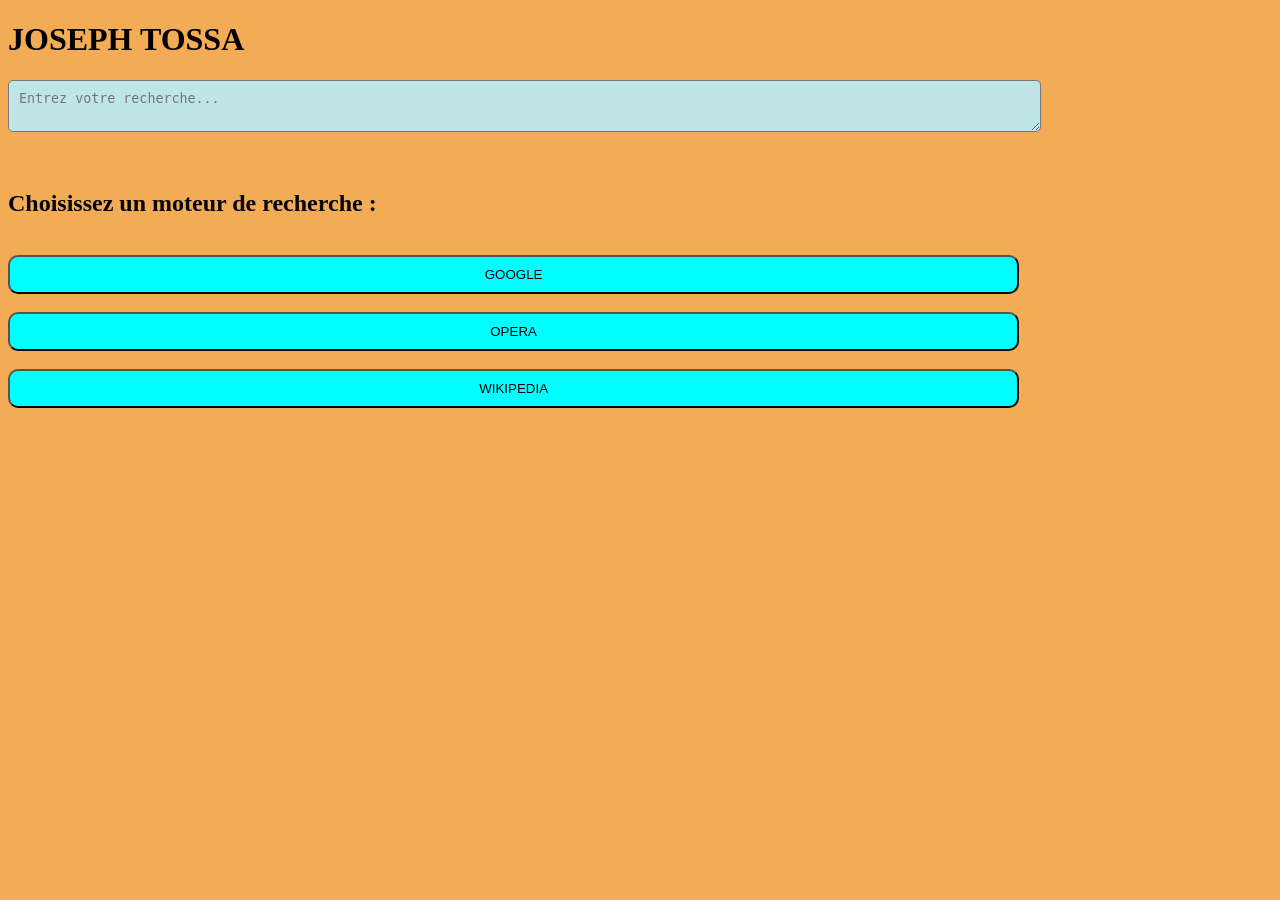
==== index.html @ fb7bae7d "Rename Navextension.html to index.html" ====
<!DOCTYPE html>
<!--[if lt IE 7]>      <html class="no-js lt-ie9 lt-ie8 lt-ie7"> <![endif]-->
<!--[if IE 7]>         <html class="no-js lt-ie9 lt-ie8"> <![endif]-->
<!--[if IE 8]>         <html class="no-js lt-ie9"> <![endif]-->
<!--[if gt IE 8]>      <html class="no-js"> <!--<![endif]-->
<html>
    <head>
        <meta charset="utf-8">
        <meta http-equiv="X-UA-Compatible" content="IE=edge">
        <title>Navig-extension</title>
        <meta name="description" content="">
        <meta name="viewport" content="width=device-width, initial-scale=1">
        <link rel="stylesheet" href="Navextension.css">
    </head>
    <body>
        <!--[if lt IE 7]>
            <p class="browsehappy">You are using an <strong>outdated</strong> browser. Please <a href="#">upgrade your browser</a> to improve your experience.</p>
        <![endif]-->

        <p><h1>JOSEPH TOSSA</h1></p>
        
        <div id="formulaire_recherche">
            <form action="post" method="traitement.php" id="formulaire">
                <p id="champ_rech">
                    <label for="recherche"></label>
                    <textarea name="recherche" id="recherche" placeholder="Entrez votre recherche..."></textarea>
                </p>
            </form><br>
            <p><h2>Choisissez un moteur de recherche :</h2></p><br>
            <button id="google_rech">GOOGLE</button><br><br>
            <BUTTON id="opera_rech">OPERA</BUTTON><br><br>
            <button id="wikipedia_rech">WIKIPEDIA</button>
        </div>
        
        <script src="Navextension.js" async defer></script>
    </body>
</html>
---- Navextension.css ----
body
{
    background-color: rgb(243, 172, 85);
}

#google_rech
{
    background-color: aqua;
    padding: 10px;
    width: 80%;
    border-radius: 10px;
}

#opera_rech
{
    background-color: aqua;
    padding: 10px;
    width: 80%;
    border-radius: 10px;
}

#wikipedia_rech
{
    background-color: aqua;
    padding: 10px;
    width: 80%;
    border-radius: 10px;
}

#recherche
{
    background-color: rgb(191, 230, 230);
    border-radius: 5px;
    padding: 10px;
    width: 80%;
}
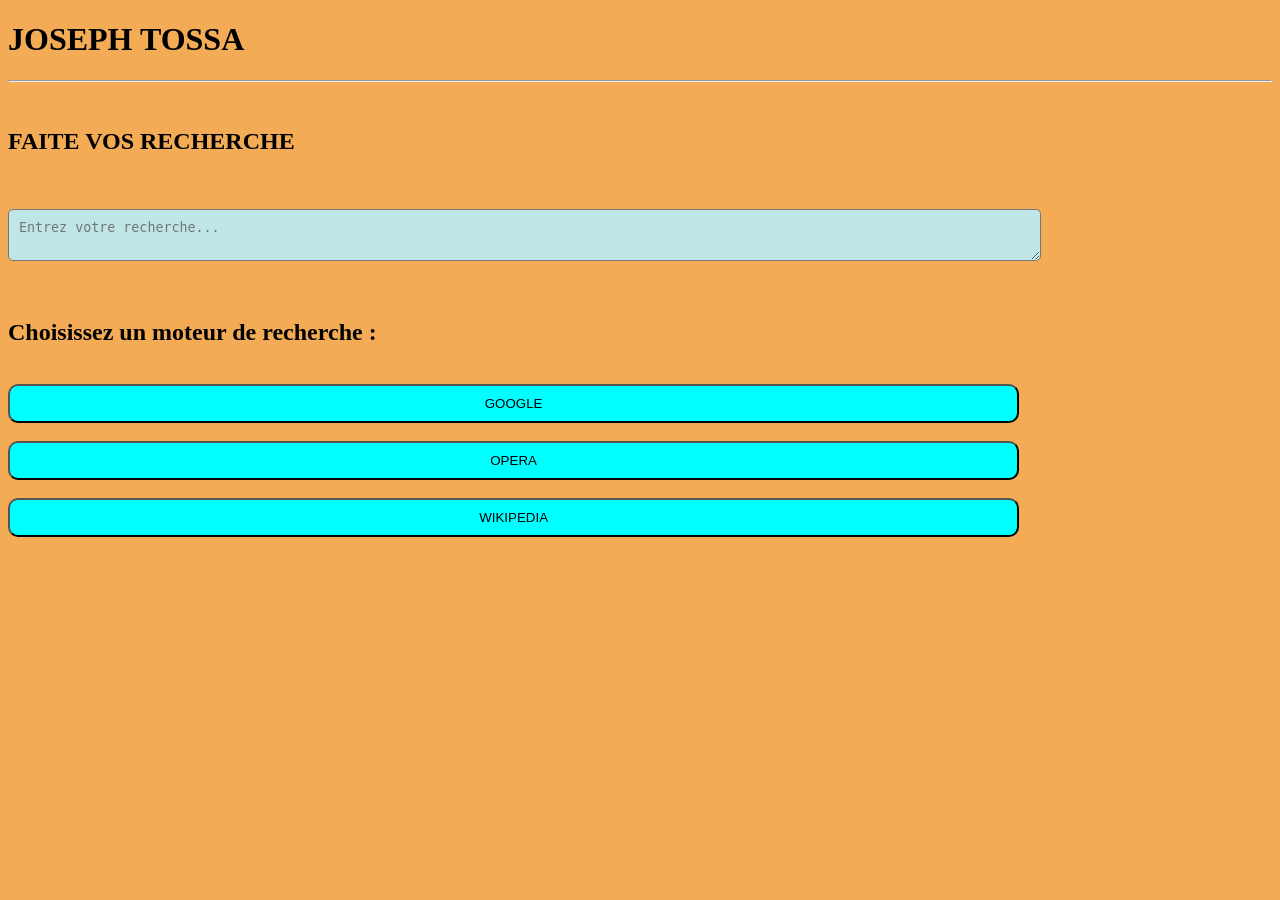
==== commit 93c5ddc3: "Update index.html" ====
--- a/index.html
+++ b/index.html
@@ -18,7 +18,10 @@
         <![endif]-->
 
         <p><h1>JOSEPH TOSSA</h1></p>
-        
+        <hr>
+        <br>
+        <h2>FAITE VOS RECHERCHE</h2>
+        <br>
         <div id="formulaire_recherche">
             <form action="post" method="traitement.php" id="formulaire">
                 <p id="champ_rech">
